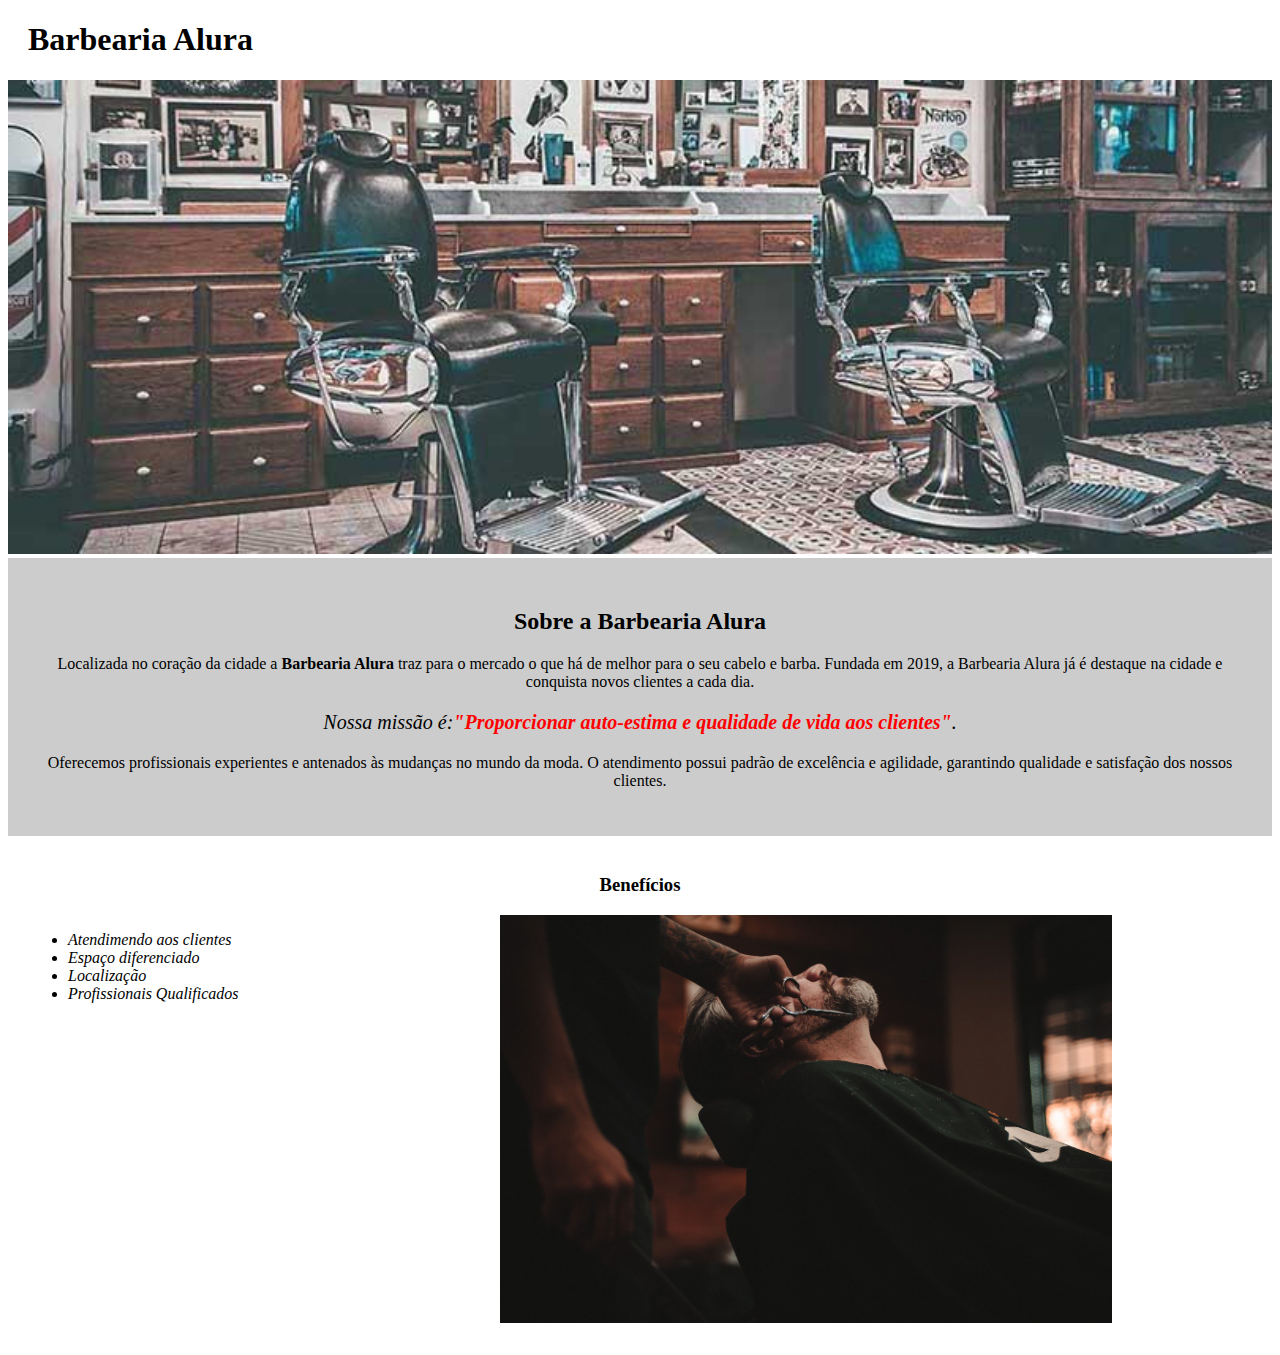
==== Barbearia-Alura-HTML-CSS/index.html @ 62023138 "Arquivos do curso de HTML e CSS básico parte 1 e 2" ====
<!DOCTYPE html>
<html lang="pt-br">
    <head>
        <meta charset="UTF-8">
        <title>Barbearia Alura</title>
        
        <link rel="stylesheet" href="style.css">
        
    </head>
    <body>
        <header>
            <h1 class="titulo-principal">Barbearia Alura</h1>
        </header>
        <img id="banner" src="banner.jpg">
        <div class="principal">
            <h2 class="titulo-centralizado">Sobre a Barbearia Alura</h2>

            <p>Localizada no coração da cidade a <strong>Barbearia Alura</strong> traz para o mercado o que há de melhor para o seu cabelo e barba. Fundada em 2019, a Barbearia Alura já é destaque na cidade e conquista novos clientes a cada dia.</p>
        
            <p id="missao"><em>Nossa missão é:<strong>"Proporcionar auto-estima e qualidade de vida aos clientes"</strong>.</em></p>
        
            <p>Oferecemos profissionais experientes e antenados às mudanças no mundo da moda. O atendimento possui padrão de excelência e agilidade, garantindo qualidade e satisfação dos nossos clientes.</p>
        </div>
        
        <div class="beneficios">
            <h3 class="titulo-centralizado">Benefícios</h3>

            <ul>
                <li class="itens">Atendimendo aos clientes</li>
                <li class="itens">Espaço diferenciado</li>
                <li class="itens">Localização</li>
                <li class="itens">Profissionais Qualificados</li>
            </ul>
            <img src="beneficios.jpg" class="imagembeneficios">
        </div>
    </body>   
</html>
---- Barbearia-Alura-HTML-CSS/style.css ----
body{
    
}
#banner{
    width: 100%;
}
.principal{
    background: #CCCCCC;
    padding: 30px;
}

.titulo-principal {
    padding-left: 20px;
}

.titulo-centralizado {
    text-align: center;
}
p{
    text-align: center;
}

em strong{
    color: red;
}

#missao{
    font-size: 20px
}

.itens {
    font-style: italic
}

.beneficios{
    background: white;
    padding: 20px;
}


ul{
    display: inline-block;
    vertical-align: top;
    width: 20%;
    margin-right: 15%;
}
.imagembeneficios {
    width: 50%;
}
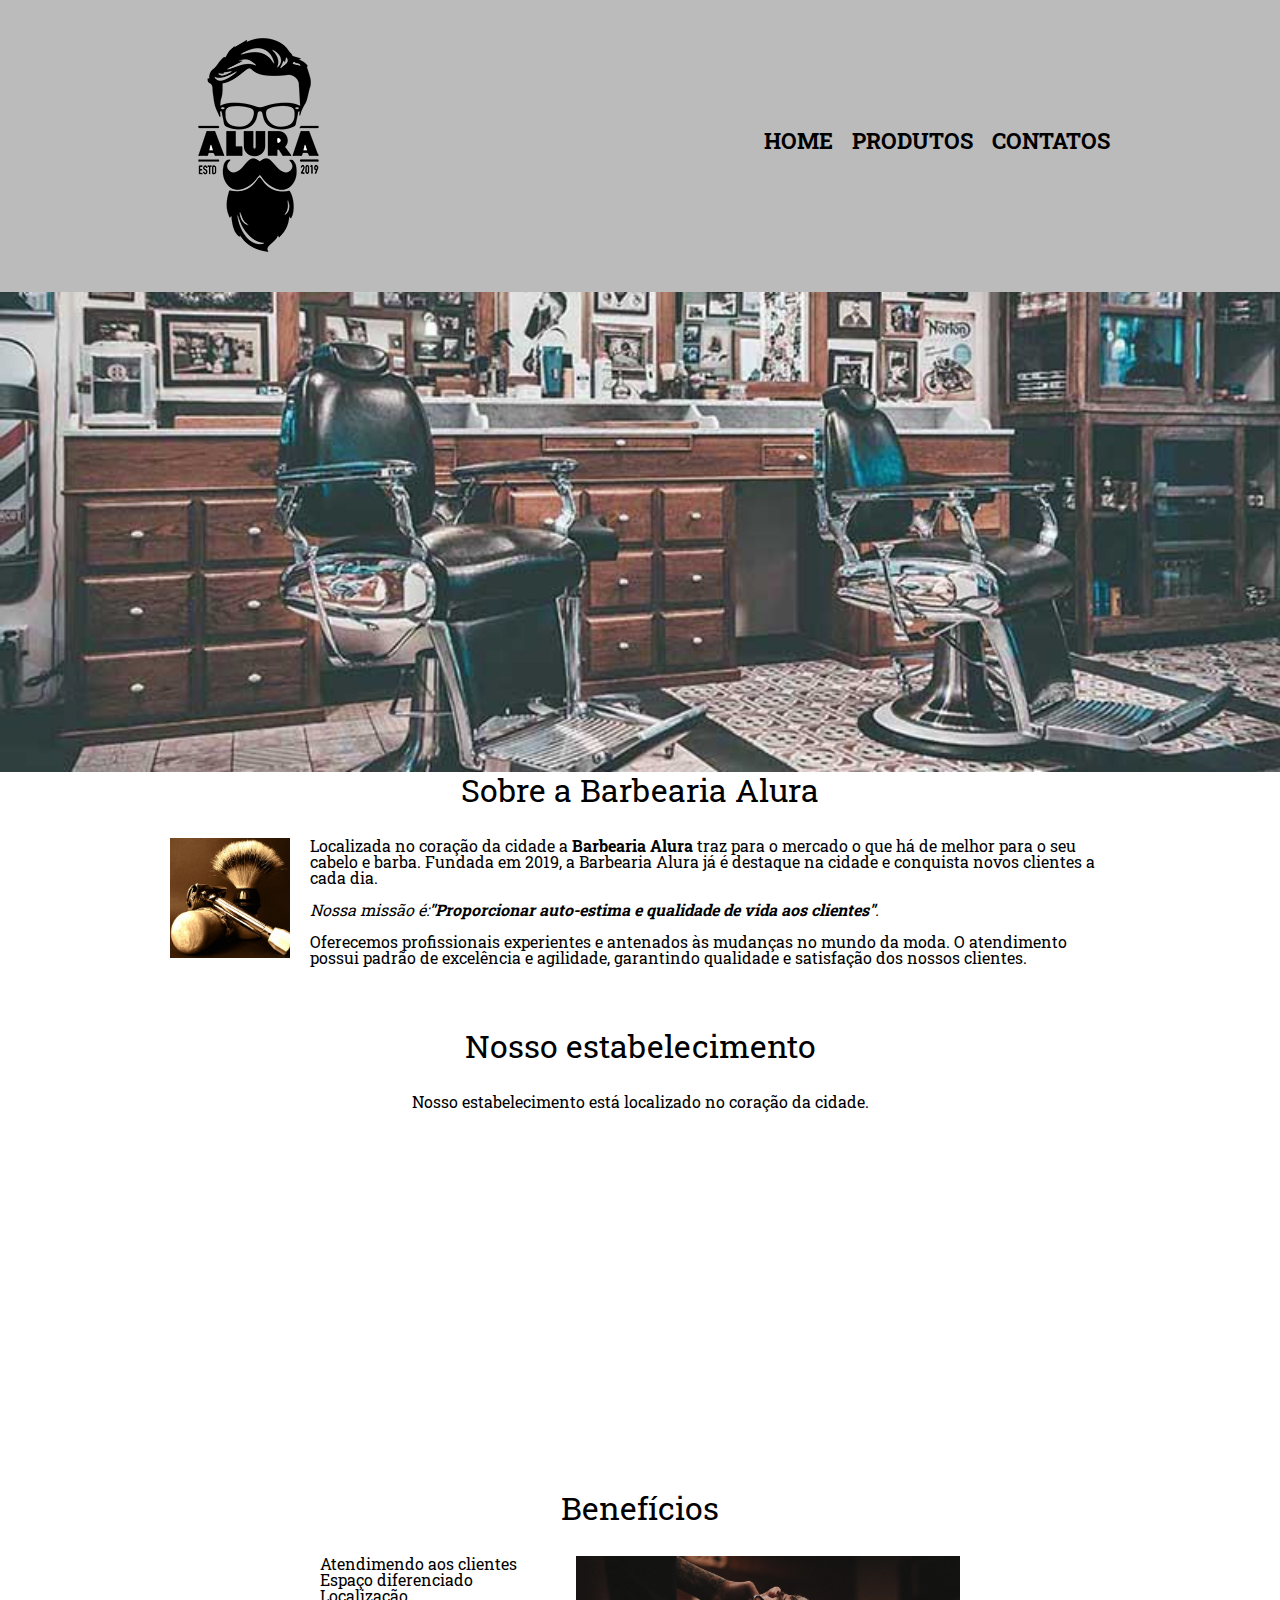
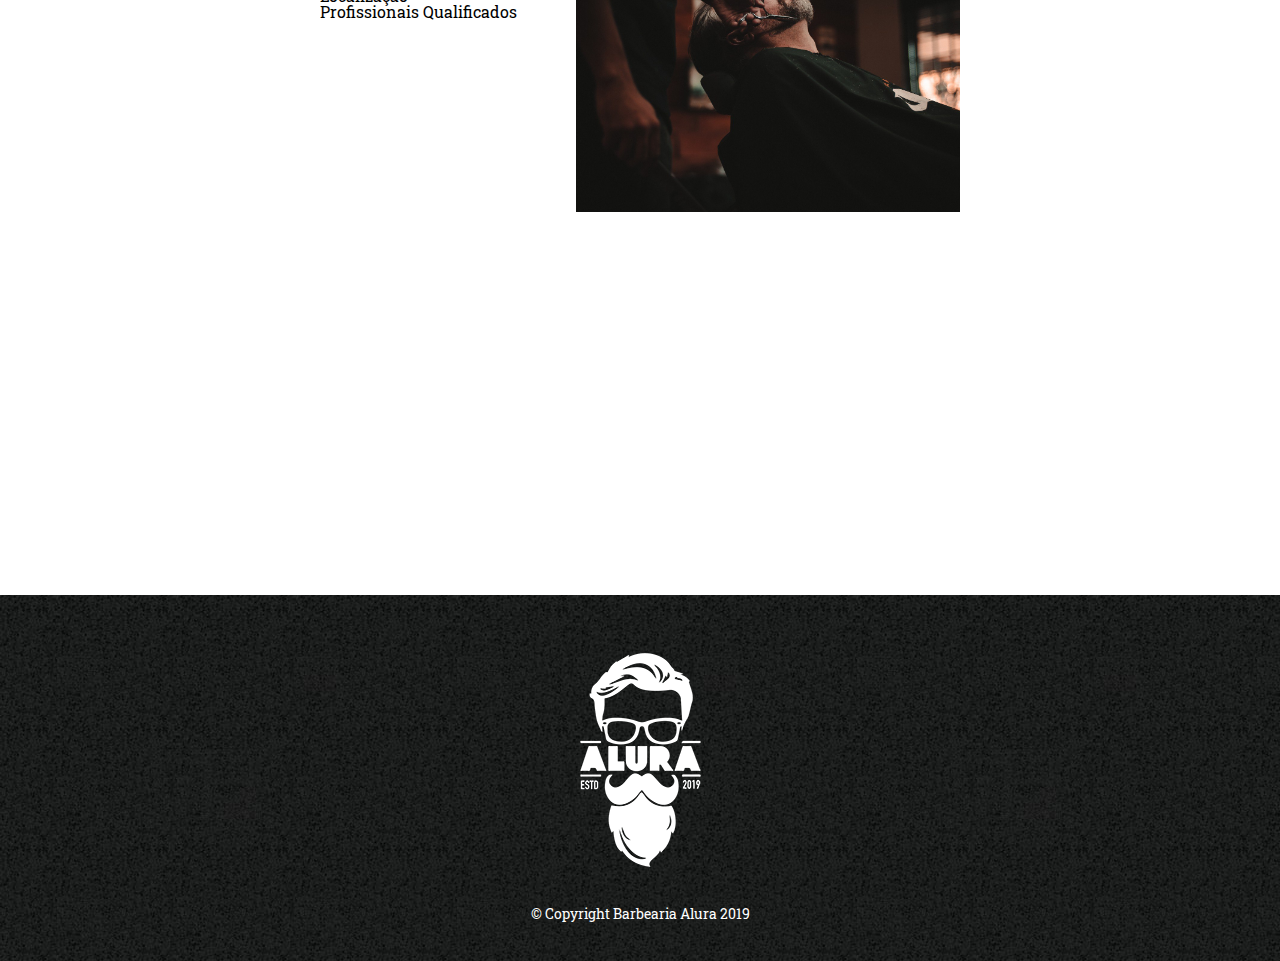
==== commit 479e5644: "Atualização do desenvolvimento do site" ====
--- a/Barbearia-Alura-HTML-CSS/index.html
+++ b/Barbearia-Alura-HTML-CSS/index.html
@@ -4,34 +4,70 @@
         <meta charset="UTF-8">
         <title>Barbearia Alura</title>
         
+        <link rel="stylesheet" href="reset.css">
         <link rel="stylesheet" href="style.css">
+        <link rel="preconnect" href="https://fonts.gstatic.com">
+        <link href="https://fonts.googleapis.com/css2?family=Roboto+Slab:wght@300&display=swap" rel="stylesheet">
         
     </head>
     <body>
         <header>
-            <h1 class="titulo-principal">Barbearia Alura</h1>
+            <div class="caixa">
+                    <h1>
+                        <img src="logo.png">
+                    </h1>
+                    <nav>
+                        <ul>
+                            <li><a href="index.html">Home</a></li>
+                            <li><a href="produtos.html">Produtos</a></li>
+                            <li><a href="contato.html">Contatos</a></li>
+                        </ul>
+                    </nav>
+            </div>
         </header>
-        <img id="banner" src="banner.jpg">
-        <div class="principal">
-            <h2 class="titulo-centralizado">Sobre a Barbearia Alura</h2>
+        <img class="banner" src="banner.jpg">
+        <main>
+            <section class="principal">
+                <h2 class="titulo-principal">Sobre a Barbearia Alura</h2>
 
-            <p>Localizada no coração da cidade a <strong>Barbearia Alura</strong> traz para o mercado o que há de melhor para o seu cabelo e barba. Fundada em 2019, a Barbearia Alura já é destaque na cidade e conquista novos clientes a cada dia.</p>
-        
-            <p id="missao"><em>Nossa missão é:<strong>"Proporcionar auto-estima e qualidade de vida aos clientes"</strong>.</em></p>
-        
-            <p>Oferecemos profissionais experientes e antenados às mudanças no mundo da moda. O atendimento possui padrão de excelência e agilidade, garantindo qualidade e satisfação dos nossos clientes.</p>
-        </div>
-        
-        <div class="beneficios">
-            <h3 class="titulo-centralizado">Benefícios</h3>
+                <img class="utensilios" src="utensilios.jpg" alt="utensilios de um barbeiro">
+                <p>Localizada no coração da cidade a <strong>Barbearia Alura</strong> traz para o mercado o que há de melhor para o seu cabelo e barba. Fundada em 2019, a Barbearia Alura já é destaque na cidade e conquista novos clientes a cada dia.</p>
+            
+                <p id="missao"><em>Nossa missão é:<strong>"Proporcionar auto-estima e qualidade de vida aos clientes"</strong>.</em></p>
+            
+                <p>Oferecemos profissionais experientes e antenados às mudanças no mundo da moda. O atendimento possui padrão de excelência e agilidade, garantindo qualidade e satisfação dos nossos clientes.</p>
+            </section>
 
-            <ul>
-                <li class="itens">Atendimendo aos clientes</li>
-                <li class="itens">Espaço diferenciado</li>
-                <li class="itens">Localização</li>
-                <li class="itens">Profissionais Qualificados</li>
-            </ul>
-            <img src="beneficios.jpg" class="imagembeneficios">
-        </div>
+            <section class="mapa">
+                <h3 class="titulo-principal">
+                    Nosso estabelecimento
+                </h3>
+                <p>Nosso estabelecimento está localizado no coração da cidade.</p>
+
+                <iframe src="https://www.google.com/maps/embed?pb=!1m18!1m12!1m3!1d228943.01848324493!2d-48.99496959179663!3d-26.2864916541035!2m3!1f0!2f0!3f0!3m2!1i1024!2i768!4f13.1!3m3!1m2!1s0x94deafdc40afbc4b%3A0x4b39d148cac10ae7!2sJoinville%20-%20Pirabeiraba%2C%20Joinville%20-%20SC!5e0!3m2!1spt-BR!2sbr!4v1620514456819!5m2!1spt-BR!2sbr" width="100%" height="300" style="border:0;" allowfullscreen="" loading="lazy"></iframe>
+            </section>
+            
+            <section class="beneficios">
+                <h3 class="titulo-principal">Benefícios</h3>
+
+                <div class="conteudo-beneficios">
+                    <ul class="lista-beneficios">
+                        <li class="itens">Atendimendo aos clientes</li>
+                        <li class="itens">Espaço diferenciado</li>
+                        <li class="itens">Localização</li>
+                        <li class="itens">Profissionais Qualificados</li>
+                    </ul><img src="beneficios.jpg" class="imagem-beneficios">
+                </div>
+                <div class="video">
+                    <iframe width="560" height="315" src="https://www.youtube-nocookie.com/embed/wcVVXUV0YUY" title="YouTube video player" frameborder="0" allow="accelerometer; autoplay; clipboard-write; encrypted-media; gyroscope; picture-in-picture" allowfullscreen></iframe>
+                </div>
+            </section>
+        </main>
+        <footer>
+            <img src="logo-branco.png">
+            <p class="copyright">
+               &copy; Copyright Barbearia Alura 2019
+            </p>
+        </footer>
     </body>   
 </html>--- a/Barbearia-Alura-HTML-CSS/style.css
+++ b/Barbearia-Alura-HTML-CSS/style.css
@@ -1,49 +1,212 @@
 body{
+    font-family: 'Roboto Slab', serif;
+}
+
+header{
+    background: #BBBBBB;
+    padding: 20px 0;
     
 }
-#banner{
+
+.caixa {
+    position: relative;
+    width: 940px;
+    margin: 0 auto;
+}
+nav{
+    position: absolute;
+    top: 110px;
+    right: 0;
+}
+nav li {
+    display: inline;
+    margin: 0 0 0 15px;
+}
+
+nav a {
+    text-transform: uppercase;
+    color: black;
+    font-weight: bold;
+    font-size: 22px;
+    text-decoration: none;
+}
+
+nav a:hover{
+    color: chocolate;
+    text-decoration: underline;
+    font-size: 25px;
+}
+
+.produtos {
+    width: 940px;
+    margin: 0 auto;
+    padding: 50px 0 ;
+}
+
+.produtos li {
+    display: inline-block;
+    text-align: center;
+    width: 30%;
+    vertical-align: top;
+    margin: 0 1.5%;
+    padding: 30px 20px;
+    box-sizing: border-box;
+    border: 2px solid black;
+    border-radius: 50px;
+}
+
+.produtos li:hover {
+    border-color: chocolate;
+}
+
+.produtos li:active{
+    border-color: darkgreen;
+}
+
+.produtos li:hover h2 {
+    font-size: 35px;
+}
+
+.produtos h2{
+    font-size: 30px;
+    font-weight: bold;
+}
+
+.produto-descricao {
+    font-size: 18px;
+}
+
+.produto-preco{
+    font-size: 22px;
+    font-weight: bold;
+    margin-top: 10px;
+}
+
+footer{
+    text-align: center;
+    background: url("bg.jpg");
+    padding: 40px 0;
+}
+
+.copyright{
+    color: white;
+    font-size: 14px;
+    margin-top: 20px;
+}
+
+main{
+    width: 940px;
+    margin: 0 auto;
+}
+
+form{
+    margin: 40px 0;
+}
+
+form label, form legend{
+    display: block;
+    font-size: 20px;
+    margin: 0 0 10px;
+}
+
+.input-padrao{
+    display: block;
+    margin: 0 0 20px;
+    padding: 10px 25px;
+    width: 50%;
+}
+
+.checkbox{
+    margin: 20px 0;
+}
+
+.enviar{
+    width: 40%;
+    padding: 15px 0;
+    background-color: orange;
+    color: white;
+    font-weight: bold;
+    font-size: 18px;
+    border: none;
+    border-radius: 10px;
+    transition: 500ms all;
+    cursor: pointer;
+}
+
+.enviar:hover{
+    background: darkorange;
+    transform: scale(1.1);
+}
+
+table{
+    margin: 20px 40px;
+}
+
+thead{
+    background: #555555;
+    color: white;
+    font-weight: bold;
+}
+
+td, th{
+    border: 1px solid black;
+    padding: 8px 15px;
+}
+
+/*pagina inicial */
+.banner{
     width: 100%;
 }
-.principal{
-    background: #CCCCCC;
-    padding: 30px;
-}
-
-.titulo-principal {
-    padding-left: 20px;
-}
-
-.titulo-centralizado {
-    text-align: center;
-}
-p{
-    text-align: center;
-}
-
-em strong{
-    color: red;
-}
-
-#missao{
-    font-size: 20px
-}
-
-.itens {
-    font-style: italic
-}
-
-.beneficios{
-    background: white;
-    padding: 20px;
-}
-
-
-ul{
+
+.titulo-principal{
+    text-align: center;
+    font-size: 2em;
+    margin: 0 0 1em;
+    clear: left;
+}
+
+.principal p{
+    margin: 0 0 1em;
+}
+
+.principal strong{
+    font-weight: bold;
+}
+
+.principal em{
+    font-style: italic;
+}
+
+.utensilios{
+    width: 120px;
+    float: left;
+    margin: 0 20px 20px 0;
+}
+
+.conteudo-beneficios{
+    width: 640px;
+    margin: 0 auto;
+}
+.lista-beneficios{
+    width: 40%;
     display: inline-block;
     vertical-align: top;
-    width: 20%;
-    margin-right: 15%;
-}
-.imagembeneficios {
-    width: 50%;
+}
+.imagem-beneficios{
+    width: 60%;
+}
+
+.mapa{
+    padding: 3em 0;
+}
+
+.mapa p{
+    margin: 0 0 2em;
+    text-align: center;
+
+}
+
+.video{
+    width: 560px;
+    margin:  2em auto;
 }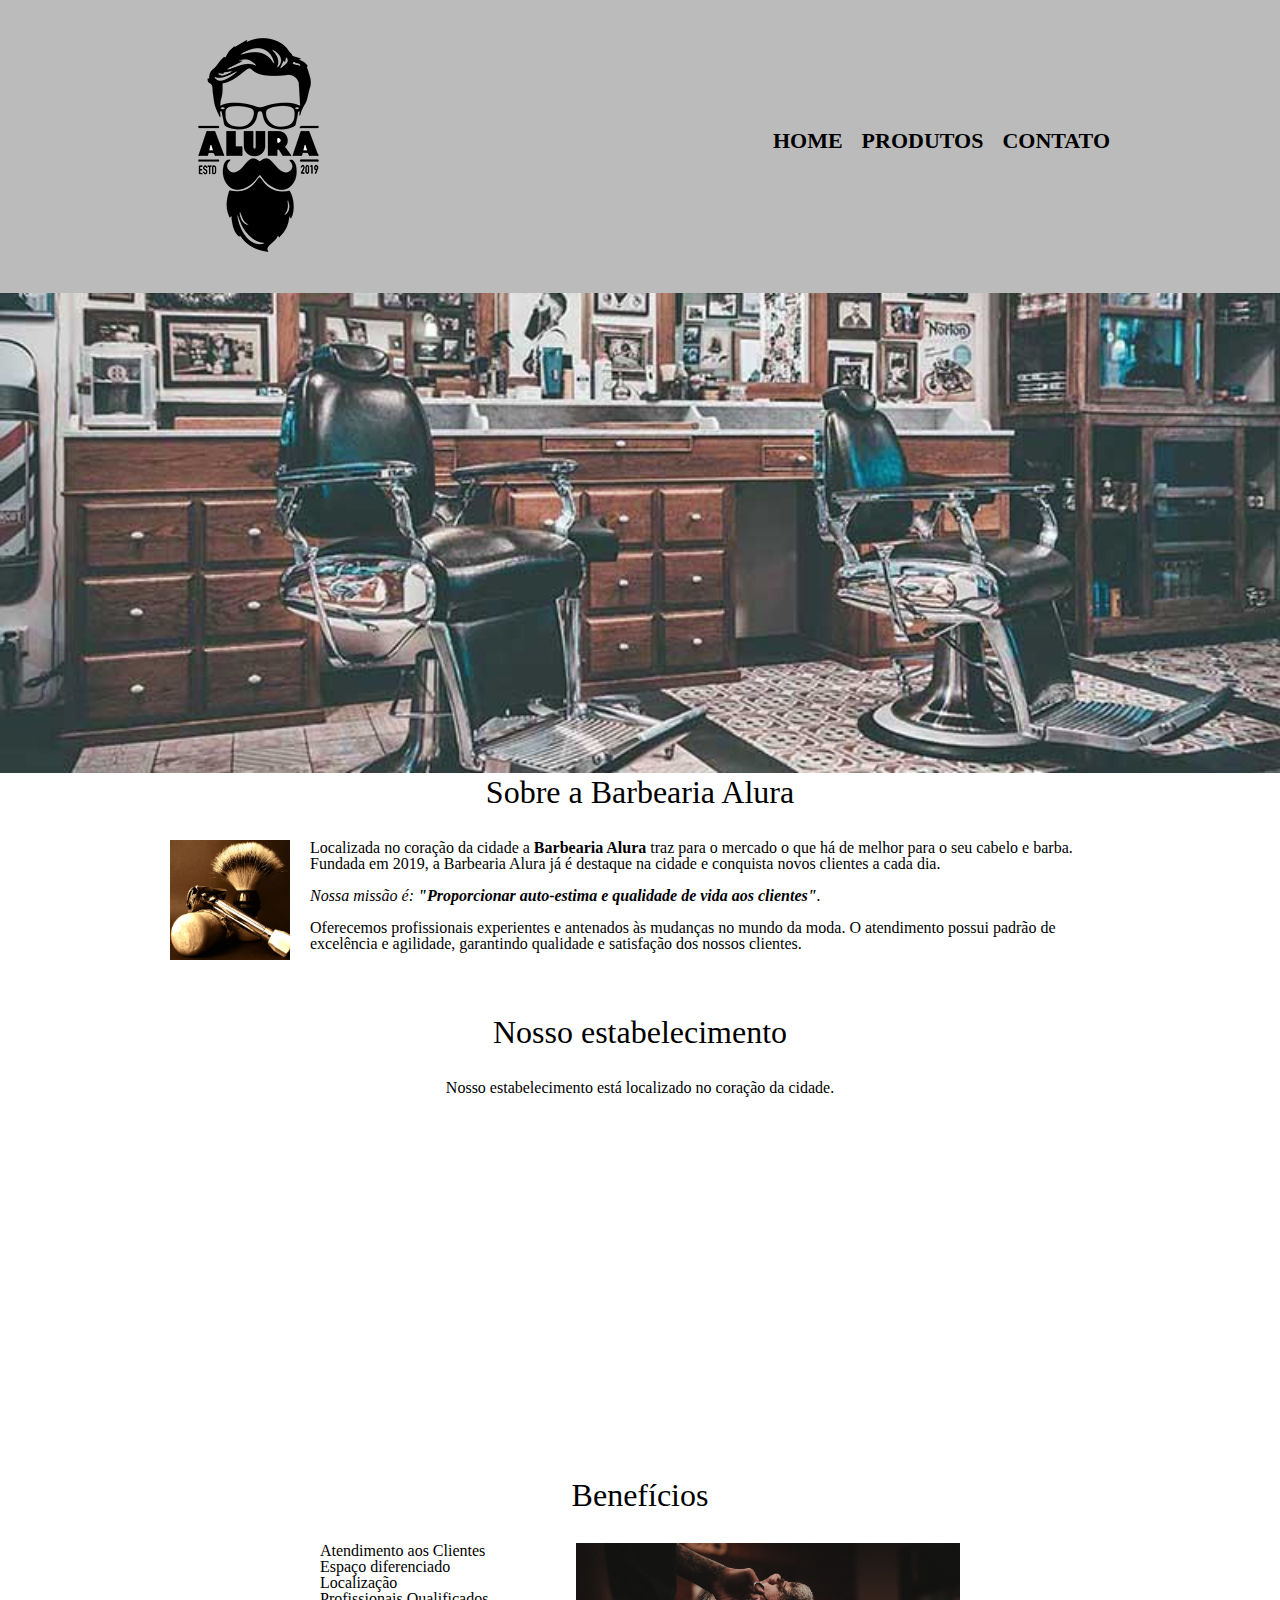
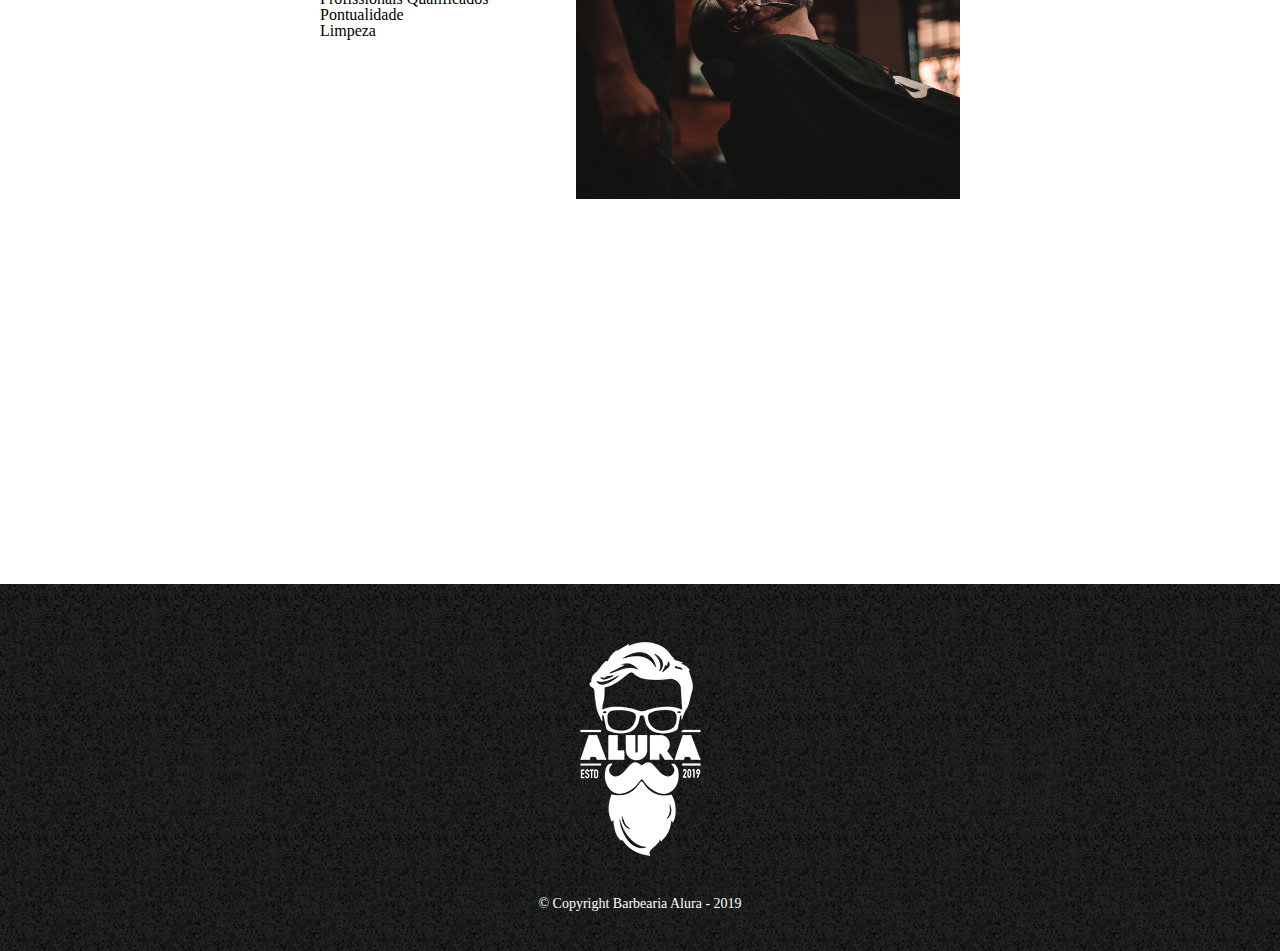
==== commit 1c23efd9: "Add files via upload" ====
--- a/Barbearia-Alura-HTML-CSS/index.html
+++ b/Barbearia-Alura-HTML-CSS/index.html
@@ -1,73 +1,77 @@
-<!DOCTYPE html>
-<html lang="pt-br">
-    <head>
-        <meta charset="UTF-8">
-        <title>Barbearia Alura</title>
-        
-        <link rel="stylesheet" href="reset.css">
-        <link rel="stylesheet" href="style.css">
-        <link rel="preconnect" href="https://fonts.gstatic.com">
-        <link href="https://fonts.googleapis.com/css2?family=Roboto+Slab:wght@300&display=swap" rel="stylesheet">
-        
-    </head>
-    <body>
-        <header>
-            <div class="caixa">
-                    <h1>
-                        <img src="logo.png">
-                    </h1>
-                    <nav>
-                        <ul>
-                            <li><a href="index.html">Home</a></li>
-                            <li><a href="produtos.html">Produtos</a></li>
-                            <li><a href="contato.html">Contatos</a></li>
-                        </ul>
-                    </nav>
-            </div>
-        </header>
-        <img class="banner" src="banner.jpg">
-        <main>
-            <section class="principal">
-                <h2 class="titulo-principal">Sobre a Barbearia Alura</h2>
-
-                <img class="utensilios" src="utensilios.jpg" alt="utensilios de um barbeiro">
-                <p>Localizada no coração da cidade a <strong>Barbearia Alura</strong> traz para o mercado o que há de melhor para o seu cabelo e barba. Fundada em 2019, a Barbearia Alura já é destaque na cidade e conquista novos clientes a cada dia.</p>
-            
-                <p id="missao"><em>Nossa missão é:<strong>"Proporcionar auto-estima e qualidade de vida aos clientes"</strong>.</em></p>
-            
-                <p>Oferecemos profissionais experientes e antenados às mudanças no mundo da moda. O atendimento possui padrão de excelência e agilidade, garantindo qualidade e satisfação dos nossos clientes.</p>
-            </section>
-
-            <section class="mapa">
-                <h3 class="titulo-principal">
-                    Nosso estabelecimento
-                </h3>
-                <p>Nosso estabelecimento está localizado no coração da cidade.</p>
-
-                <iframe src="https://www.google.com/maps/embed?pb=!1m18!1m12!1m3!1d228943.01848324493!2d-48.99496959179663!3d-26.2864916541035!2m3!1f0!2f0!3f0!3m2!1i1024!2i768!4f13.1!3m3!1m2!1s0x94deafdc40afbc4b%3A0x4b39d148cac10ae7!2sJoinville%20-%20Pirabeiraba%2C%20Joinville%20-%20SC!5e0!3m2!1spt-BR!2sbr!4v1620514456819!5m2!1spt-BR!2sbr" width="100%" height="300" style="border:0;" allowfullscreen="" loading="lazy"></iframe>
-            </section>
-            
-            <section class="beneficios">
-                <h3 class="titulo-principal">Benefícios</h3>
-
-                <div class="conteudo-beneficios">
-                    <ul class="lista-beneficios">
-                        <li class="itens">Atendimendo aos clientes</li>
-                        <li class="itens">Espaço diferenciado</li>
-                        <li class="itens">Localização</li>
-                        <li class="itens">Profissionais Qualificados</li>
-                    </ul><img src="beneficios.jpg" class="imagem-beneficios">
-                </div>
-                <div class="video">
-                    <iframe width="560" height="315" src="https://www.youtube-nocookie.com/embed/wcVVXUV0YUY" title="YouTube video player" frameborder="0" allow="accelerometer; autoplay; clipboard-write; encrypted-media; gyroscope; picture-in-picture" allowfullscreen></iframe>
-                </div>
-            </section>
-        </main>
-        <footer>
-            <img src="logo-branco.png">
-            <p class="copyright">
-               &copy; Copyright Barbearia Alura 2019
-            </p>
-        </footer>
-    </body>   
+<!DOCTYPE html>
+<html lang="pt-br">
+	<head>
+		<meta charset="UTF-8">
+		<meta name="viewport" content="width=device-width">
+		<title>Barbearia Alura</title>
+
+		<link rel="stylesheet" href="reset.css">
+		<link rel="stylesheet" href="style.css">
+		<link href="https://fonts.googleapis.com/css?family=Montserrat&display=swap" rel="stylesheet">
+	</head>
+
+	<body>
+		<header>
+			<div class="caixa">
+				<h1><img src="logo.png"></h1>
+
+				<nav>
+					<ul>
+						<li><a href="index.html">Home</a></li>
+						<li><a href="produtos.html">Produtos</a></li>
+						<li><a href="contato.html">Contato</a></li>
+					</ul>
+				</nav>
+			</div>
+		</header>
+
+		<img class="banner" src="banner.jpg">
+
+		<main>
+			<section class="principal">
+				<h2 class="titulo-principal">Sobre a Barbearia Alura</h2>
+
+				<img class="utensilios" src="utensilios.jpg" alt="Utensilios de um barbeiro.">
+		 
+				<p>Localizada no coração da cidade a <strong>Barbearia Alura</strong> traz para o mercado o que há de melhor para o seu cabelo e barba. Fundada em 2019, a Barbearia Alura já é destaque na cidade e conquista novos clientes a cada dia.</p>
+
+				<p id="missao"><em>Nossa missão é: <strong>"Proporcionar auto-estima e qualidade de vida aos clientes"</strong>.</em></p>
+
+				<p>Oferecemos profissionais experientes e antenados às mudanças no mundo da moda. O atendimento possui padrão de excelência e agilidade, garantindo qualidade e satisfação dos nossos clientes.</p>
+			</section>
+
+			<section class="mapa">
+				<h3 class="titulo-principal">Nosso estabelecimento</h3>
+				<p>Nosso estabelecimento está localizado no coração da cidade.</p>
+
+				<div class="mapa-conteudo">
+					<iframe src="https://www.google.com/maps/embed?pb=!1m18!1m12!1m3!1d228943.01848324493!2d-48.99496959179663!3d-26.2864916541035!2m3!1f0!2f0!3f0!3m2!1i1024!2i768!4f13.1!3m3!1m2!1s0x94deafdc40afbc4b%3A0x4b39d148cac10ae7!2sJoinville%20-%20Pirabeiraba%2C%20Joinville%20-%20SC!5e0!3m2!1spt-BR!2sbr!4v1620514456819!5m2!1spt-BR!2sbr" width="100%" height="300" frameborder="0" style="border:0;" allowfullscreen=""></iframe>
+				</div>
+			</section>
+
+			<section class="beneficios">
+				<h3 class="titulo-principal">Benefícios</h3>
+
+				<div class="conteudo-beneficios">
+					<ul class="lista-beneficios">
+						<li class="itens">Atendimento aos Clientes</li>
+						<li class="itens">Espaço diferenciado</li>
+						<li class="itens">Localização</li>
+						<li class="itens">Profissionais Qualificados</li>
+						<li class="itens">Pontualidade</li>
+						<li class="itens">Limpeza</li>
+					</ul><img src="beneficios.jpg" class="imagem-beneficios">
+				</div>
+
+				<div class="video">
+					<iframe width="100%" height="315" src="https://www.youtube.com/embed/wcVVXUV0YUY" frameborder="0" allow="accelerometer; autoplay; encrypted-media; gyroscope; picture-in-picture" allowfullscreen></iframe>
+				</div>
+			</section>
+		</main>
+
+		<footer>
+			<img src="logo-branco.png">
+			<p class="copyright">&copy; Copyright Barbearia Alura - 2019</p>
+		</footer>
+	</body>
 </html>